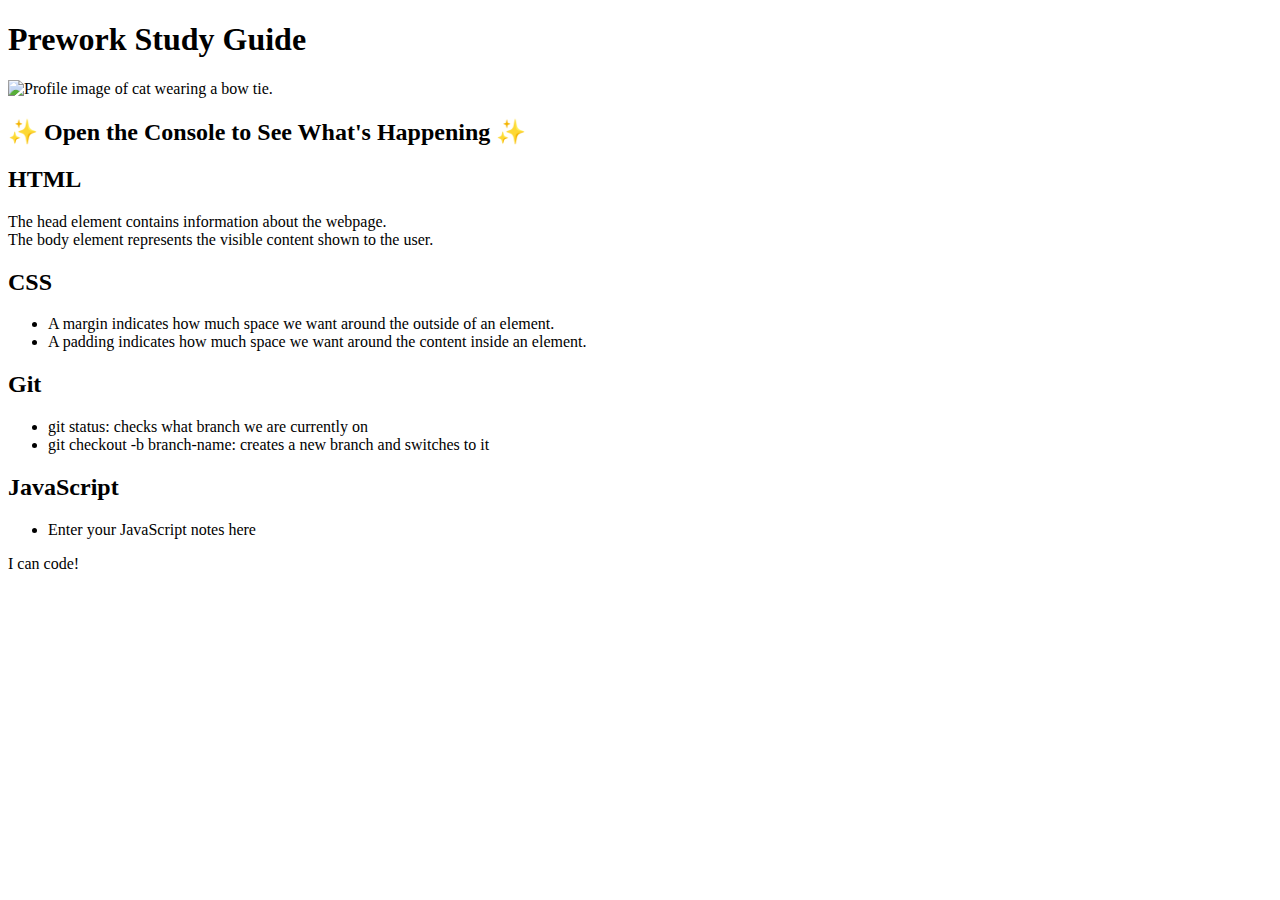
==== index.html @ fe415c11 "Merge pull request #8 from stavrospana/feature/add-js" ====
<!DOCTYPE html>
<html lang="en">
  <head>
    <meta charset="UTF-8" />
    <meta http-equiv="X-UA-Compatible" content="IE=edge" />
    <meta name="viewport" content="width=device-width, initial-scale=1.0" />
    <title>Prework Study Guide</title>
    <link rel="stylesheet" href="./assets/style.css">
  </head>
  <body>
    <header id="header">
      <h1>Prework Study Guide</h1>
      <img src="./assets/bowtie-cat.png" alt="Profile image of cat wearing a bow tie." />
      <h2>✨ Open the Console to See What's Happening ✨</h2>
    </header>
    <main>
 <section class="card" id="html-section">
 <h2>HTML</h2>
     </ul>
     <li>The head element contains information about the webpage.</li>
     <li>The body element represents the visible content shown to the user.</li>
    </ul>
   </section>

   <section class="card" id="css-section">
  <h2>CSS</h2>
  <ul>
    <li>A margin indicates how much space we want around the outside of an element.</li>
    <li>A padding indicates how much space we want around the content inside an element.</li>
  </ul>
   </section>

   <section class="card" id="git-section">
 <h2>Git</h2>
     <ul>
      <li>git status: checks what branch we are currently on</li>
    <li>git checkout -b branch-name: creates a new branch and switches to it</li>
      </ul>
   </section>

   <section class="card" id="javascript-section">
 <h2>JavaScript</h2>
     <ul>
       <li>Enter your JavaScript notes here</li>
     </ul>
   </section>
    </main>

    <footer>
      <p>I can code!</p>
    </footer>
    <script src="./assets/script.js"></script>
  </body>
</html>
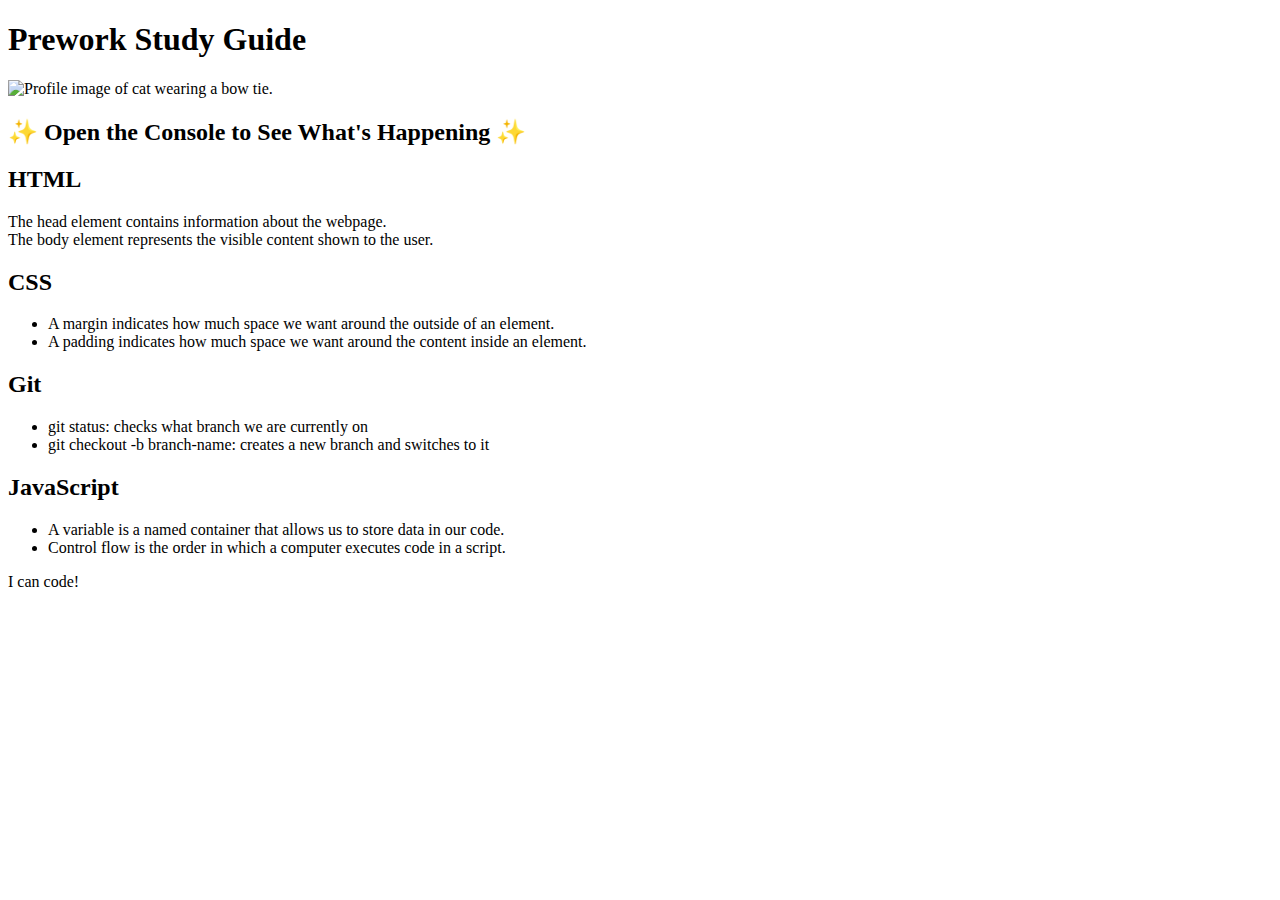
==== commit b3560c65: "Finalized the JavaScript" ====
--- a/index.html
+++ b/index.html
@@ -40,9 +40,10 @@
 
    <section class="card" id="javascript-section">
  <h2>JavaScript</h2>
-     <ul>
-       <li>Enter your JavaScript notes here</li>
-     </ul>
+ <ul>
+  <li>A variable is a named container that allows us to store data in our code.</li>
+  <li>Control flow is the order in which a computer executes code in a script.</li>
+</ul>
    </section>
     </main>
 
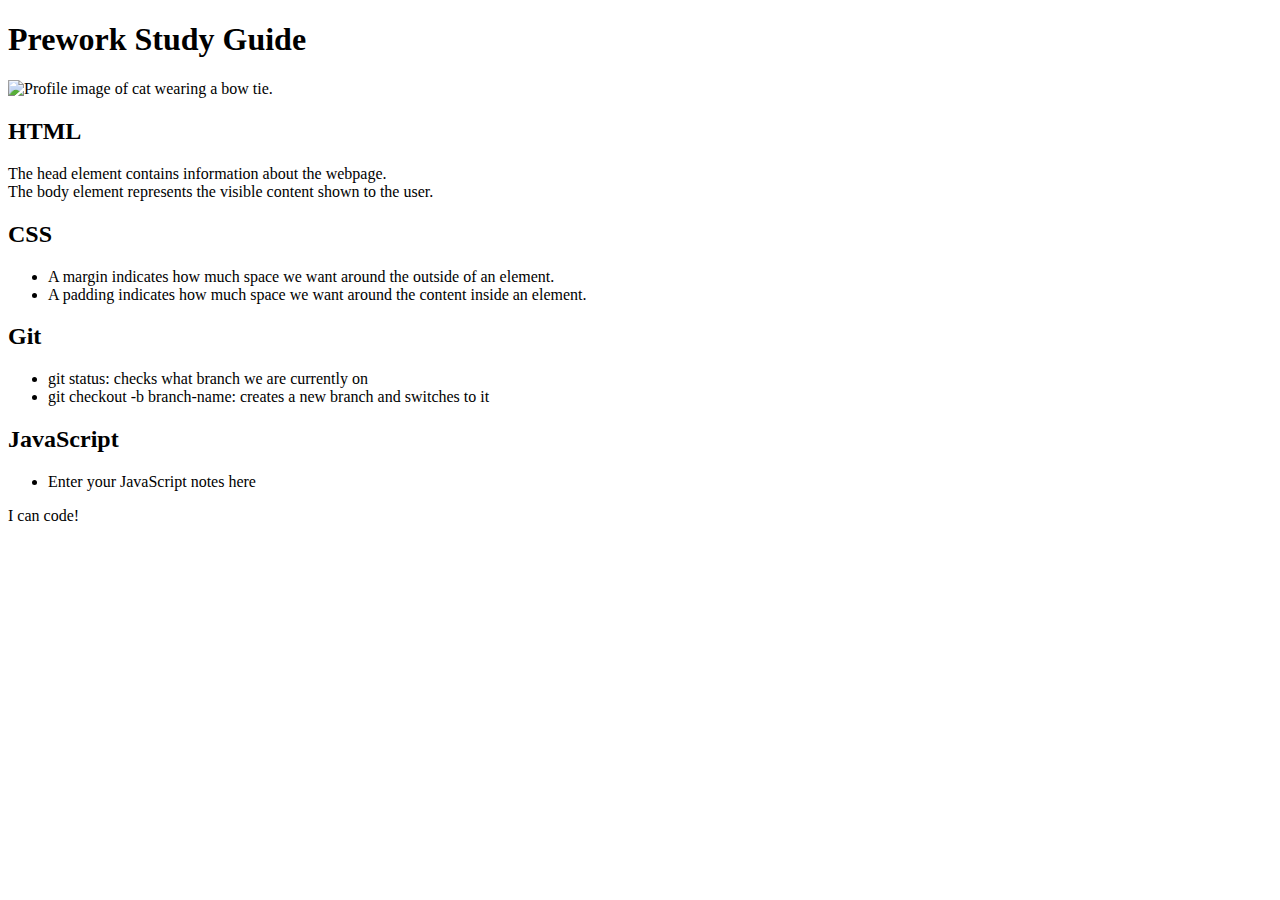
==== commit 63f2251e: "Merge pull request #9 from stavrospana/revert-8-feature/add-js" ====
--- a/index.html
+++ b/index.html
@@ -11,7 +11,6 @@
     <header id="header">
       <h1>Prework Study Guide</h1>
       <img src="./assets/bowtie-cat.png" alt="Profile image of cat wearing a bow tie." />
-      <h2>✨ Open the Console to See What's Happening ✨</h2>
     </header>
     <main>
  <section class="card" id="html-section">
@@ -40,16 +39,14 @@
 
    <section class="card" id="javascript-section">
  <h2>JavaScript</h2>
- <ul>
-  <li>A variable is a named container that allows us to store data in our code.</li>
-  <li>Control flow is the order in which a computer executes code in a script.</li>
-</ul>
+     <ul>
+       <li>Enter your JavaScript notes here</li>
+     </ul>
    </section>
     </main>
 
     <footer>
       <p>I can code!</p>
     </footer>
-    <script src="./assets/script.js"></script>
   </body>
 </html>
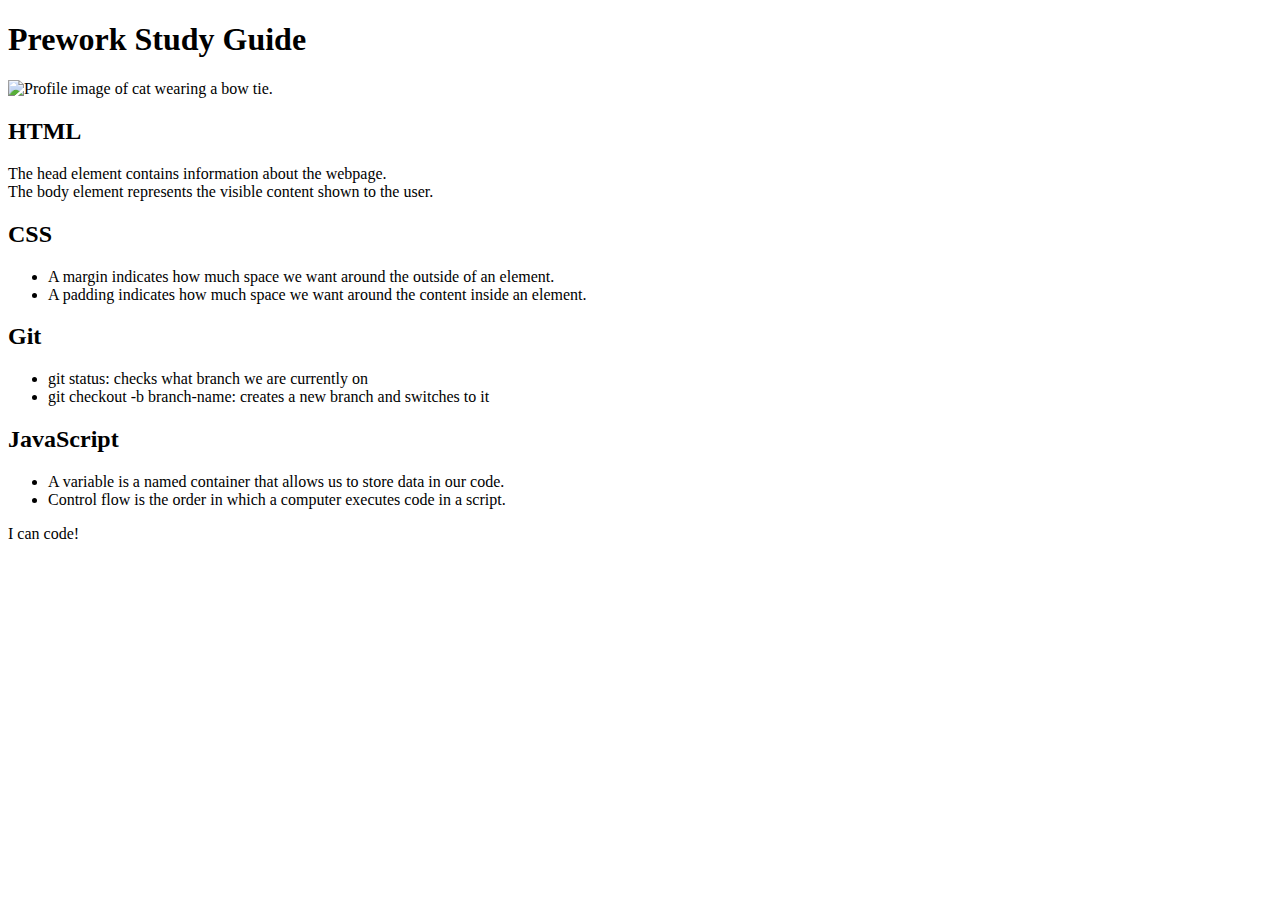
==== commit 701da04b: "Merge pull request #10 from stavrospana/feature/add-js" ====
--- a/index.html
+++ b/index.html
@@ -39,9 +39,10 @@
 
    <section class="card" id="javascript-section">
  <h2>JavaScript</h2>
-     <ul>
-       <li>Enter your JavaScript notes here</li>
-     </ul>
+ <ul>
+  <li>A variable is a named container that allows us to store data in our code.</li>
+  <li>Control flow is the order in which a computer executes code in a script.</li>
+</ul>
    </section>
     </main>
 
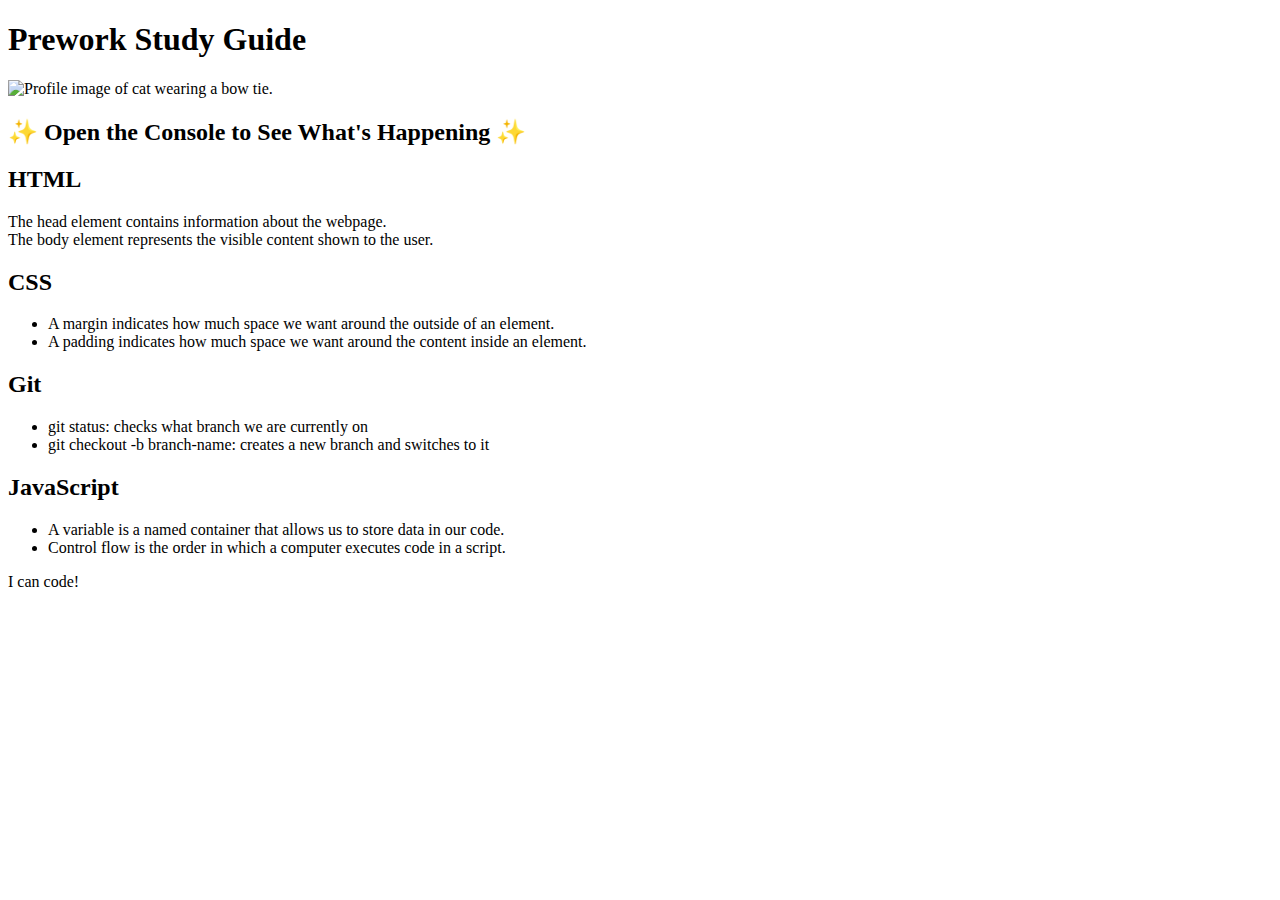
==== commit 556cb341: "Fixed the issues with JavaScript" ====
--- a/index.html
+++ b/index.html
@@ -12,6 +12,7 @@
       <h1>Prework Study Guide</h1>
       <img src="./assets/bowtie-cat.png" alt="Profile image of cat wearing a bow tie." />
     </header>
+    <h2>✨ Open the Console to See What's Happening ✨</h2>
     <main>
  <section class="card" id="html-section">
  <h2>HTML</h2>
@@ -49,5 +50,6 @@
     <footer>
       <p>I can code!</p>
     </footer>
+    <script src="./assets/script.js"></script>
   </body>
 </html>
